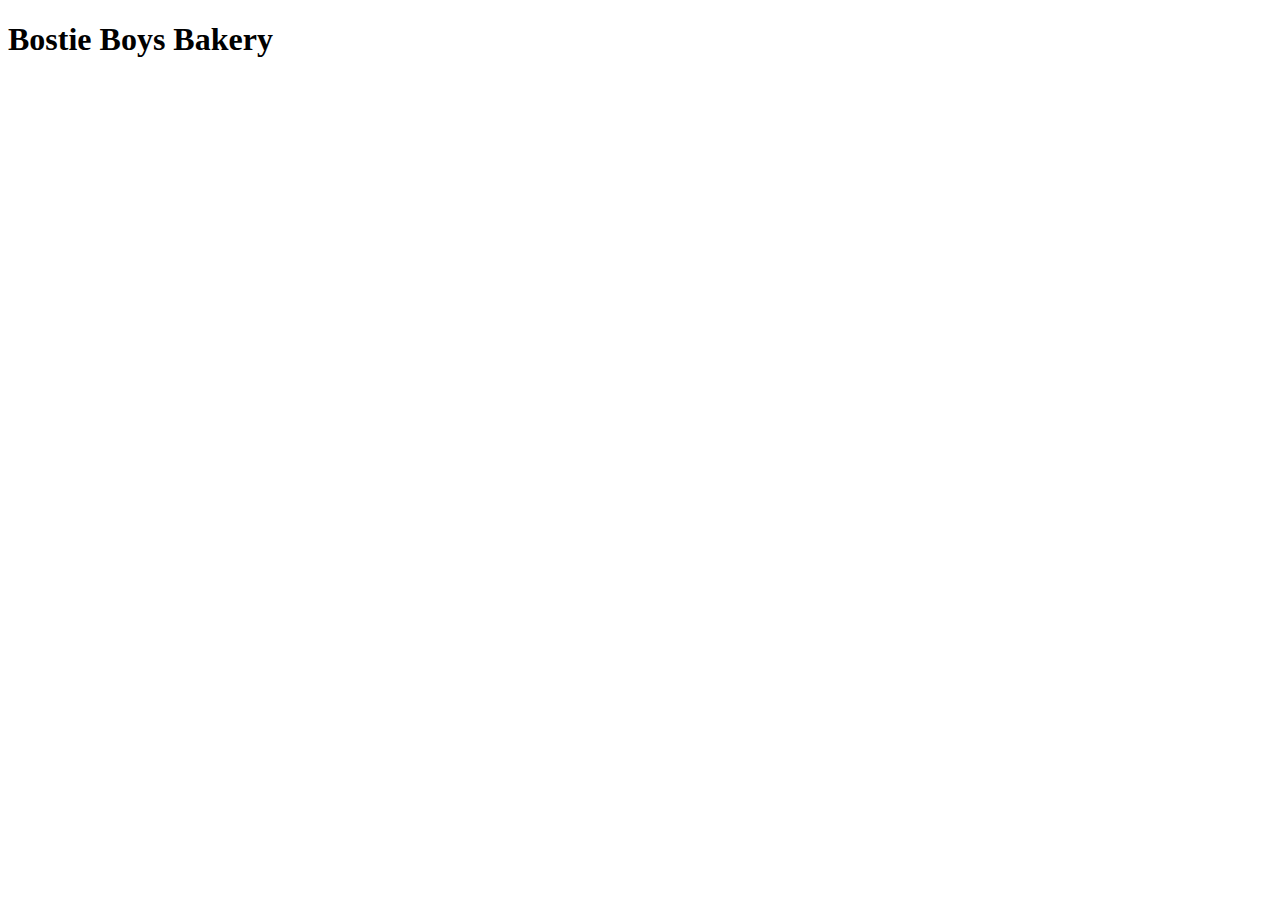
==== index.html @ 071d7d0b "initial setup" ====
<!DOCTYPE html>
<html lang="en">

<head>
    <meta charset="UTF-8">
    <meta name="viewport" content="width=device-width, initial-scale=1.0">
    <title>Bootstrap Site</title>
    <link rel="stylesheet" href="https://stackpath.bootstrapcdn.com/bootstrap/5.0.0-alpha1/css/bootstrap.min.css"
        integrity="sha384-r4NyP46KrjDleawBgD5tp8Y7UzmLA05oM1iAEQ17CSuDqnUK2+k9luXQOfXJCJ4I" crossorigin="anonymous">
    <script src="https://cdn.jsdelivr.net/npm/popper.js@1.16.0/dist/umd/popper.min.js"
        integrity="sha384-Q6E9RHvbIyZFJoft+2mJbHaEWldlvI9IOYy5n3zV9zzTtmI3UksdQRVvoxMfooAo"
        crossorigin="anonymous"></script>
    <script src="https://stackpath.bootstrapcdn.com/bootstrap/5.0.0-alpha1/js/bootstrap.min.js"
        integrity="sha384-oesi62hOLfzrys4LxRF63OJCXdXDipiYWBnvTl9Y9/TRlw5xlKIEHpNyvvDShgf/"
        crossorigin="anonymous"></script>
</head>

<body>
    <h1>Bostie Boys Bakery</h1>
</body>

</html>
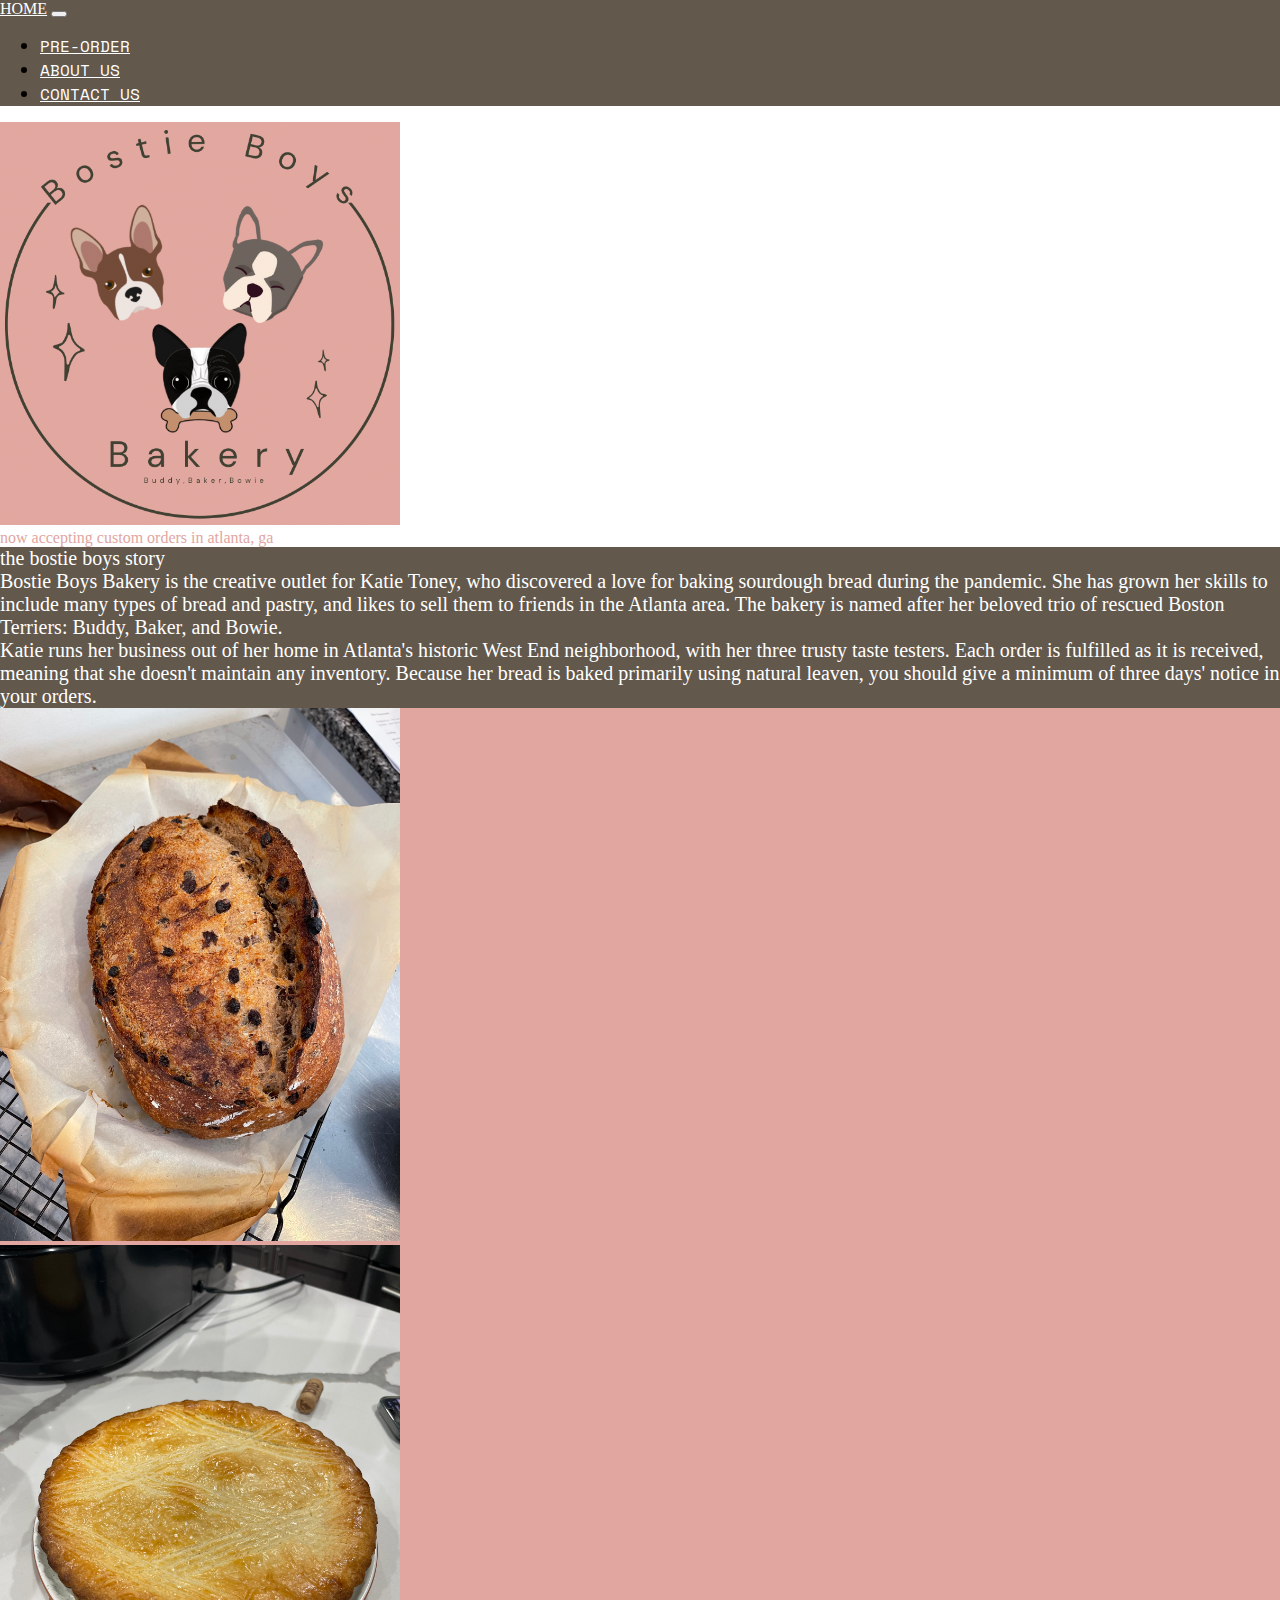
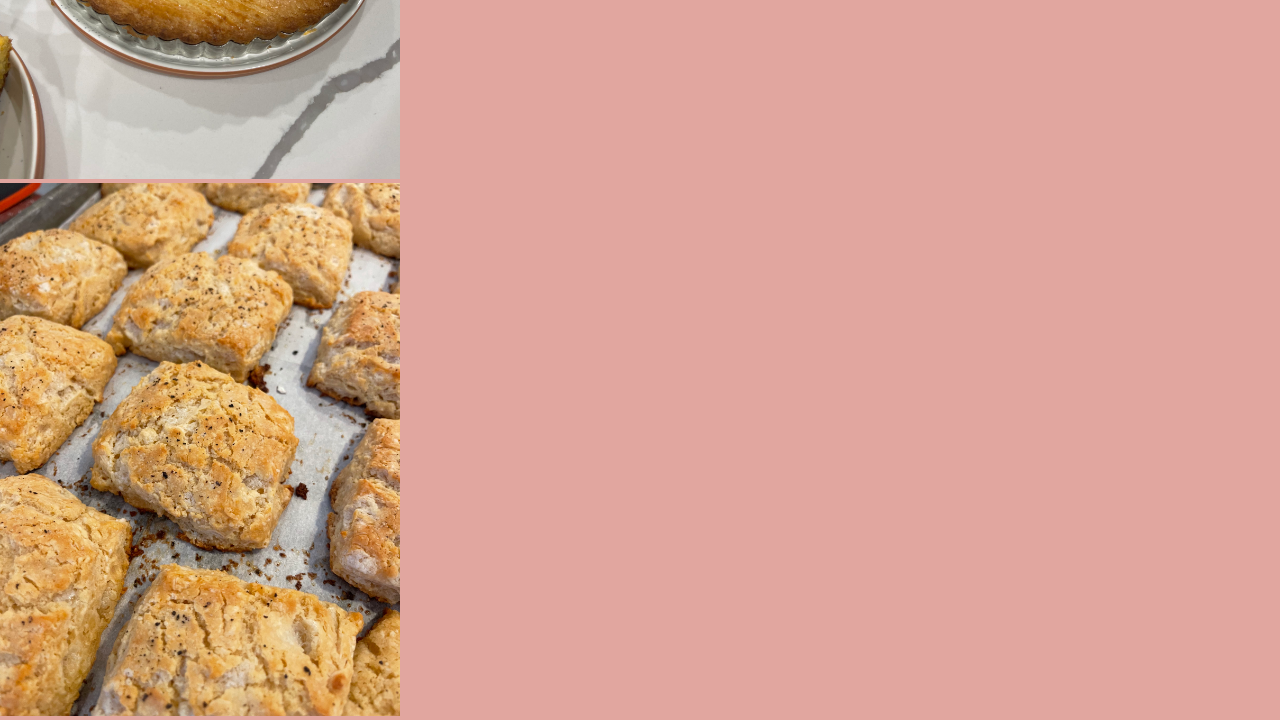
==== commit 17261f18: "croissaint" ====
--- a/index.html
+++ b/index.html
@@ -4,7 +4,7 @@
 <head>
     <meta charset="UTF-8">
     <meta name="viewport" content="width=device-width, initial-scale=1.0">
-    <title>Bootstrap Site</title>
+    <title>Bostie Boys Bakery</title>
     <link rel="stylesheet" href="https://stackpath.bootstrapcdn.com/bootstrap/5.0.0-alpha1/css/bootstrap.min.css"
         integrity="sha384-r4NyP46KrjDleawBgD5tp8Y7UzmLA05oM1iAEQ17CSuDqnUK2+k9luXQOfXJCJ4I" crossorigin="anonymous">
     <script src="https://cdn.jsdelivr.net/npm/popper.js@1.16.0/dist/umd/popper.min.js"
@@ -13,10 +13,94 @@
     <script src="https://stackpath.bootstrapcdn.com/bootstrap/5.0.0-alpha1/js/bootstrap.min.js"
         integrity="sha384-oesi62hOLfzrys4LxRF63OJCXdXDipiYWBnvTl9Y9/TRlw5xlKIEHpNyvvDShgf/"
         crossorigin="anonymous"></script>
+    <link rel="stylesheet" href="css/styles.css">
+    <link rel="preconnect" href="https://fonts.googleapis.com">
+    <link rel="preconnect" href="https://fonts.gstatic.com" crossorigin>
+    <link href="https://fonts.googleapis.com/css2?family=Poppins:wght@100;400&family=Space+Mono&display=swap"
+        rel="stylesheet">
 </head>
 
 <body>
-    <h1>Bostie Boys Bakery</h1>
+
+    <div class="container-fluid p-0 m-0">
+        <div class="navbar bg-gray align-items-center justify-content-center">
+            <nav class="navbar navbar-expand-lg bg-body-tertiary">
+                <div class="container-fluid">
+
+                    <a class="navbar-brand text-white" aria-current="page" href="index.html">HOME</a>
+
+                    <button class="navbar-toggler navbar-dark" type="button" data-bs-toggle="collapse"
+                        data-bs-target="navbarNav" aria-controls="navbarNav" aria-expanded="false"
+                        aria-label="toggle navigation">
+                        <span class="navbar-toggler-icon"></span>
+                    </button>
+
+                    <div class="collapse navbar-collapse" id="navbarNav">
+                        <ul class="navbar-nav ms-auto font-nav">
+                            <li class="nav-item pr-3">
+                                <a class="nav-link text-white" href="preorder.html">PRE-ORDER</a>
+                            </li>
+                            <li class="nav-item pr-3">
+                                <a class="nav-link text-white" href="aboutUs.html">ABOUT US</a>
+                            </li>
+                            <li class="nav-item">
+                                <a class="nav-link text-white" href="contactUs.html">CONTACT US</a>
+                            </li>
+                        </ul>
+                    </div>
+                </div>
+            </nav>
+        </div>
+
+        <div class="container-fluid m-0 p-0">
+            <header class="position-relative" id="logo">
+                <div class="text-logo bg-white w-100 d-flex align-items-center justify-content-center flex-column mt-5">
+                    <img src="images/logo.PNG" alt="logo" width="400">
+                    <div class="h4 mb-5">now accepting custom orders in atlanta, ga</div>
+                </div>
+            </header>
+        </div>
+
+        <div class="container-fluid m-0 p-0">
+            <main>
+                <div class="row bg-gray p-0 m-0">
+                    <div class="d-flex flex-column justify-content-center align-items-center m-0 p-0" id="story">
+                        <div class="display-3 text-white mb-4">the bostie boys story</div>
+                        <div class="col-6 text-white text-center mb-3">Bostie Boys Bakery is the creative outlet for
+                            Katie Toney, who discovered a love for baking sourdough bread during the pandemic. She has
+                            grown her
+                            skills to include many types of bread and pastry, and likes to sell them to friends in
+                            the Atlanta area. The bakery is named after her beloved trio of rescued Boston Terriers:
+                            Buddy, Baker, and Bowie.
+                        </div>
+                        <div class="col-6 text-white text-center mb-3">Katie runs her business out of her home in
+                            Atlanta's historic West End neighborhood, with her three trusty taste testers. Each order is
+                            fulfilled
+                            as it is received, meaning that she doesn't maintain any inventory. Because her bread is
+                            baked primarily using natural leaven, you should give a minimum of three days' notice in
+                            your orders.
+                        </div>
+                    </div>
+                </div>
+            </main>
+        </div>
+
+        <div class="container-fluid m-0 p-0">
+            <div class="footer row bg-logo">
+                <div class=" footerImg col-md-4 col-sm-12 d-flex justify-content-center align-items-center">
+                    <img src="images/currant.jpeg" width="400" alt="currantBread">
+                </div>
+                <div class="footerImg col-md-4 col-sm-12 d-flex justify-content-center align-items-center">
+                    <img src="images/gateau.jpeg" width="400" alt="gateauBasque">
+                </div>
+                <div class="footerImg col-md-4 col-sm-12 d-flex justify-content-center align-items-center">
+                    <img src="images/biscuits.jpeg" width="400" alt="biscuits">
+                </div>
+            </div>
+        </div>
+    </div>
+
+
 </body>
 
 </html>--- a/css/styles.css
+++ b/css/styles.css
@@ -0,0 +1,144 @@
+/* purple #CDB4DB
+light pink #FFC8DD
+pink pink #FFAFCC
+light blue #BDE0FE
+blue blue #A2D2FF */
+
+/* background colors */
+.bg-purple {
+    background-color: #CDB4DB;
+}
+
+.bg-lightPink {
+    background-color: #FFC8DD;
+}
+
+.bg-pinkPink {
+    background-color: #FFAFCC;
+}
+
+.bg-lightBlue {
+    background-color: #BDE0FE;
+}
+
+.bg-blueBlue {
+    background-color: #A2D2FF;
+}
+
+.bg-white {
+    background-color: white;
+}
+
+.bg-black {
+    background-color: black;
+}
+
+.bg-gray {
+    background-color: #63584C;
+}
+
+.bg-logo {
+    background-color: #E1A69F;
+}
+
+/* font colors */
+.text-purple {
+    color: #CDB4DB;
+}
+
+.text-lightPink {
+    color: #FFC8DD;
+}
+
+.text-pinkPink {
+    color: #FFAFCC;
+}
+
+.text-lightBlue {
+    color: #BDE0FE;
+}
+
+.text-blueBlue {
+    color: #A2D2FF;
+}
+
+.text-white {
+    color: white;
+}
+
+.text-gray {
+    color: #63584C;
+}
+
+.text-logo {
+    color: #E1A69F;
+}
+
+.z10 {
+    z-index: 10;
+}
+
+.text {
+    font-size: 20px;
+}
+
+.z20 {
+    z-index: 20;
+}
+
+.z25 {
+    z-index: 25;
+}
+
+.font-logo {
+    font-family: 'Poppins', sans-serif;
+}
+
+.ps-light {
+    background-color: #E1A69F;
+    height: 650px;
+    width: 100%;
+}
+
+a:hover {
+    text-decoration: underline;
+}
+
+#dots {
+    border-top: 2px dotted #63584C;
+    border-bottom: 2px dotted #63584C;
+    margin: 0;
+    padding: 0;
+}
+
+.parallax {
+    background-image: :src="require('@/images/frangipane.jpg)";
+    min-height: 700px;
+    /* create parallax effect */
+    background-attachment: fixed;
+    background-position: center;
+    background-repeat: no-repeat;
+    background-size: cover;
+}
+
+#story {
+    font-size: 20px;
+}
+
+.background {
+    z-index: 1;
+}
+
+.menuItems {
+    z-index: 2;
+    color: white;
+}
+
+.font-nav {
+    font-family: 'Space Mono', monospace;
+}
+
+body {
+    margin: 0;
+    padding: 0;
+}